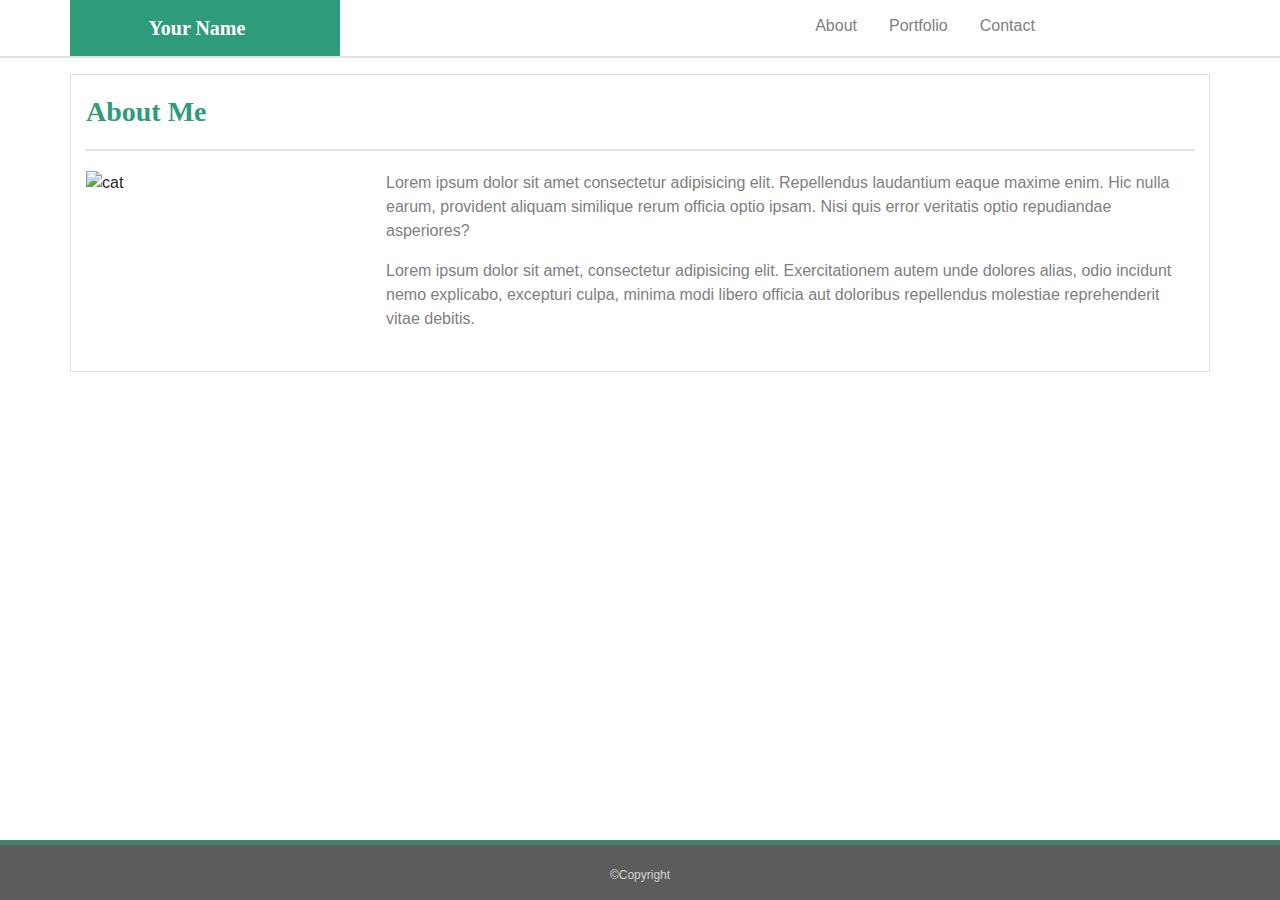
==== index.html @ bae1af8e "Initial commit" ====
<!DOCTYPE html>
<html class="no-js">
  <head>
    <meta charset="utf-8" />
    <meta http-equiv="X-UA-Compatible" content="IE=edge" />
    <title>About Me</title>
    <meta name="description" content="" />
    <meta name="viewport" content="width=device-width, initial-scale=1" />
    <link
      rel="stylesheet"
      href="https://stackpath.bootstrapcdn.com/bootstrap/4.4.1/css/bootstrap.min.css"
      integrity="sha384-Vkoo8x4CGsO3+Hhxv8T/Q5PaXtkKtu6ug5TOeNV6gBiFeWPGFN9MuhOf23Q9Ifjh"
      crossorigin="anonymous"
    />
    <link rel="stylesheet" href="styles.css" />
  </head>
  <body>
    <nav class="border-bottom white-bg mb-3">
      <div class="container-md">
        <div class="row">
          <div class="col-md col-sm-12 padding-to-zero">
            <nav class="navbar navbar-light teal-bg justify-content-center">
              <span class="navbar-brand mb-0 h1 text-white">Your Name</span>
            </nav>
          </div>
          <div class="col"></div>
          <div class="col-md-6">
            <ul class="nav justify-content-center">
              <li class="nav-item">
                <a class="nav-link" href="index.html">About</a>
              </li>
              <li class="nav-item">
                <a class="nav-link" href="portfolio.html">Portfolio</a>
              </li>
              <li class="nav-item">
                <a class="nav-link" href="contact.html">Contact</a>
              </li>
            </ul>
          </div>
        </div>
      </div>
    </nav>

    <div class="container white-bg border">
      <div class="row">
        <div class="col">
          <h3 class="border-bottom">About Me</h3>
        </div>
      </div>
      <div class="row">
        <div class="col">
          <img
            src="https://img.webmd.com/dtmcms/live/webmd/consumer_assets/site_images/article_thumbnails/other/cat_weight_other/1800x1200_cat_weight_other.jpg?resize=600px:*"
            class="float-left"
            id="cat"
            alt="cat"
          />
          <p>
            Lorem ipsum dolor sit amet consectetur adipisicing elit. Repellendus
            laudantium eaque maxime enim. Hic nulla earum, provident aliquam
            similique rerum officia optio ipsam. Nisi quis error veritatis optio
            repudiandae asperiores?
          </p>
          <p>
            Lorem ipsum dolor sit amet, consectetur adipisicing elit.
            Exercitationem autem unde dolores alias, odio incidunt nemo
            explicabo, excepturi culpa, minima modi libero officia aut doloribus
            repellendus molestiae reprehenderit vitae debitis.
          </p>
        </div>
      </div>
    </div>

    <footer class="footer">
        <div class="container text-center">
          <span>&copyCopyright</span>
        </div>
      </footer>
  </body>
</html>
---- styles.css ----
body {
    background-image: url("https://media.istockphoto.com/photos/light-texture-background-of-spots-halftone-picture-id963927280?k=6&m=963927280&s=170667a&w=0&h=QacyHjiUjuYhN0Z35RxHdRv5tNAo73fMeGKVabmx3Vo=");
  }

a{
    color: gray;
}
img{
    padding-right: 20px;
    padding-bottom: 20px;
}

h3{
    color: rgb(46, 155, 122);
    padding-top: 20px;
    padding-bottom: 20px;
    margin-bottom: 20px;
    font-family: Georgia, 'Times New Roman', Times, serif;
    font-weight: bold;
}

p{
    color: gray;
}

#cat{
    width: 300px;
    height: 200px;
}

.white-bg{
    background-color: white;
}

.teal-bg{
    background-color: rgb(46, 155, 122);
}

.padding-to-zero{
    padding: 0px;
}

.h1{
    font-family: Georgia, 'Times New Roman', Times, serif;
    font-weight: bold;
}

.nav{margin-top: 6px;}

.portfolio-img{
    width: 329px;
    padding-right: 0px;
}

.text-overlay {
    position: absolute;
    top: 80%;
    left: 50%;
    transform: translate(-50%, -50%);
    text-align: center;
    width: 329px;
    background-color: rgb(46, 155, 122);
    color: white;
    font-size: 24px;
    padding-top: 15px;
    padding-bottom: 15px;
  }

  .btn {
    border-radius: 0px;
}

.btn-primary {
    color: #fff;
    background-color:  rgb(46, 155, 122);
    border-color: rgb(46, 155, 122);
    margin-bottom: 20px;
}

.btn-primary:hover {
    background-color: rgba(46, 155, 122, 0.63);
    border-color: rgba(46, 155, 122, 0.63);
}

.border-bottom {
    border-bottom: 2px solid #dee2e6!important;
}
  
.footer {
    position: fixed;
    bottom: 0;
    width: 100%;
    height: 60px;
    line-height: 60px;
    background-color: rgb(92, 92, 92);
    color: lightgray;
    font-size: 12px;
    border-top:  5px solid rgba(46, 155, 122, 0.63);
}

@media screen and (max-width: 767px) {
    #cat{
      width: 100%;
      height: 300px;
      float: none;
      margin-left: .7rem;
    }
  }
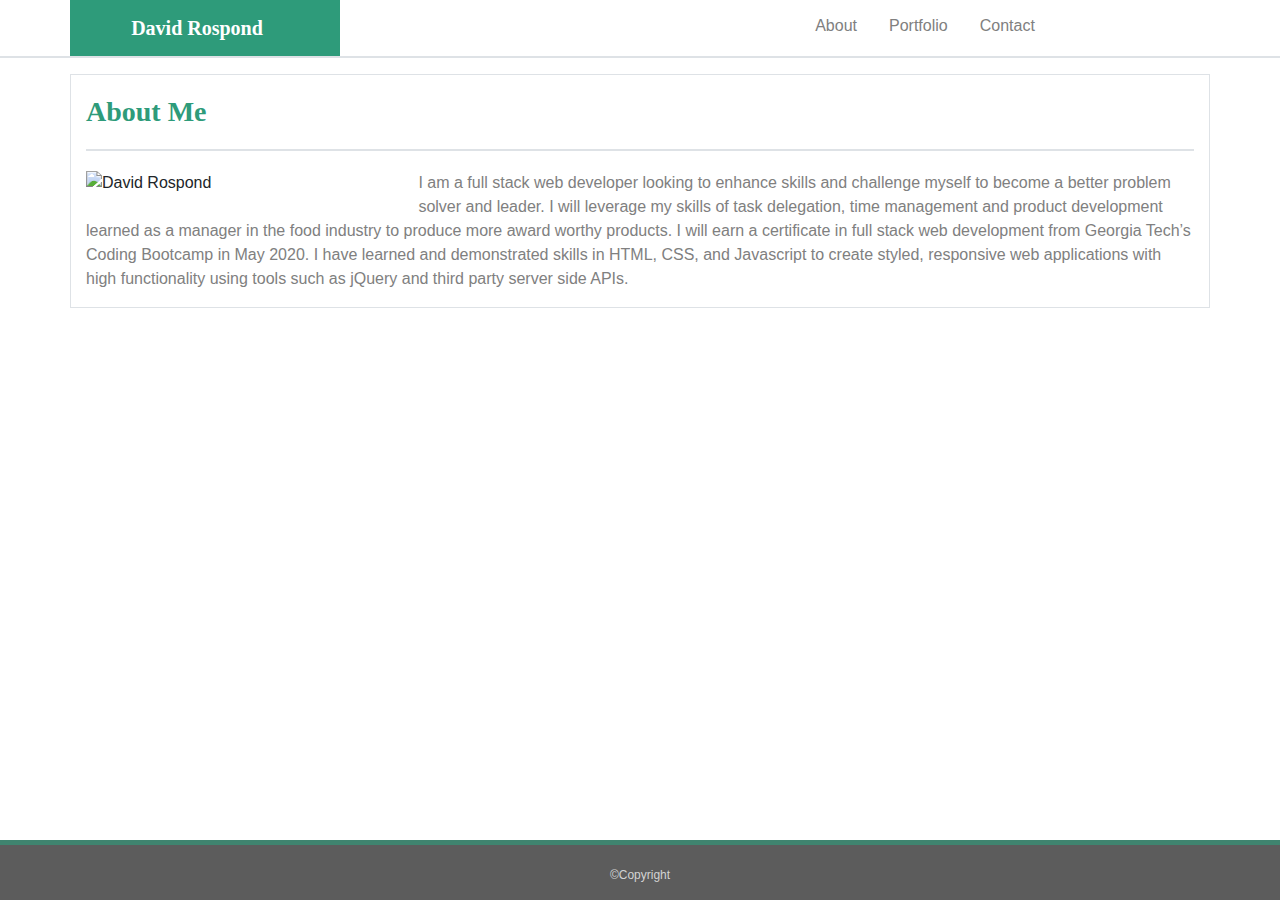
==== commit b91e2b18: "Added resume and about me info" ====
--- a/index.html
+++ b/index.html
@@ -20,7 +20,7 @@
         <div class="row">
           <div class="col-md col-sm-12 padding-to-zero">
             <nav class="navbar navbar-light teal-bg justify-content-center">
-              <span class="navbar-brand mb-0 h1 text-white">Your Name</span>
+              <span class="navbar-brand mb-0 h1 text-white">David Rospond</span>
             </nav>
           </div>
           <div class="col"></div>
@@ -50,31 +50,31 @@
       <div class="row">
         <div class="col">
           <img
-            src="https://img.webmd.com/dtmcms/live/webmd/consumer_assets/site_images/article_thumbnails/other/cat_weight_other/1800x1200_cat_weight_other.jpg?resize=600px:*"
+            src="profile_pic.jpg"
             class="float-left"
-            id="cat"
-            alt="cat"
+            id="profile_pic"
+            alt="David Rospond"
           />
           <p>
-            Lorem ipsum dolor sit amet consectetur adipisicing elit. Repellendus
-            laudantium eaque maxime enim. Hic nulla earum, provident aliquam
-            similique rerum officia optio ipsam. Nisi quis error veritatis optio
-            repudiandae asperiores?
-          </p>
-          <p>
-            Lorem ipsum dolor sit amet, consectetur adipisicing elit.
-            Exercitationem autem unde dolores alias, odio incidunt nemo
-            explicabo, excepturi culpa, minima modi libero officia aut doloribus
-            repellendus molestiae reprehenderit vitae debitis.
+            I am a full stack web developer looking to enhance skills and
+            challenge myself to become a better problem solver and leader. I
+            will leverage my skills of task delegation, time management and
+            product development learned as a manager in the food industry to
+            produce more award worthy products. I will earn a certificate in
+            full stack web development from Georgia Tech’s Coding Bootcamp in
+            May 2020. I have learned and demonstrated skills in HTML, CSS, and
+            Javascript to create styled, responsive web applications with high
+            functionality using tools such as jQuery and third party server side
+            APIs.
           </p>
         </div>
       </div>
     </div>
 
     <footer class="footer">
-        <div class="container text-center">
-          <span>&copyCopyright</span>
-        </div>
-      </footer>
+      <div class="container text-center">
+        <span>&copyCopyright</span>
+      </div>
+    </footer>
   </body>
 </html>
--- a/styles.css
+++ b/styles.css
@@ -23,9 +23,10 @@
     color: gray;
 }
 
-#cat{
-    width: 300px;
-    height: 200px;
+#profile_pic{
+    /* width: 300px;
+    height: 200px; */
+    width: 30%;
 }
 
 .white-bg{
@@ -99,9 +100,8 @@
 }
 
 @media screen and (max-width: 767px) {
-    #cat{
+    #profile_pic{
       width: 100%;
-      height: 300px;
       float: none;
       margin-left: .7rem;
     }
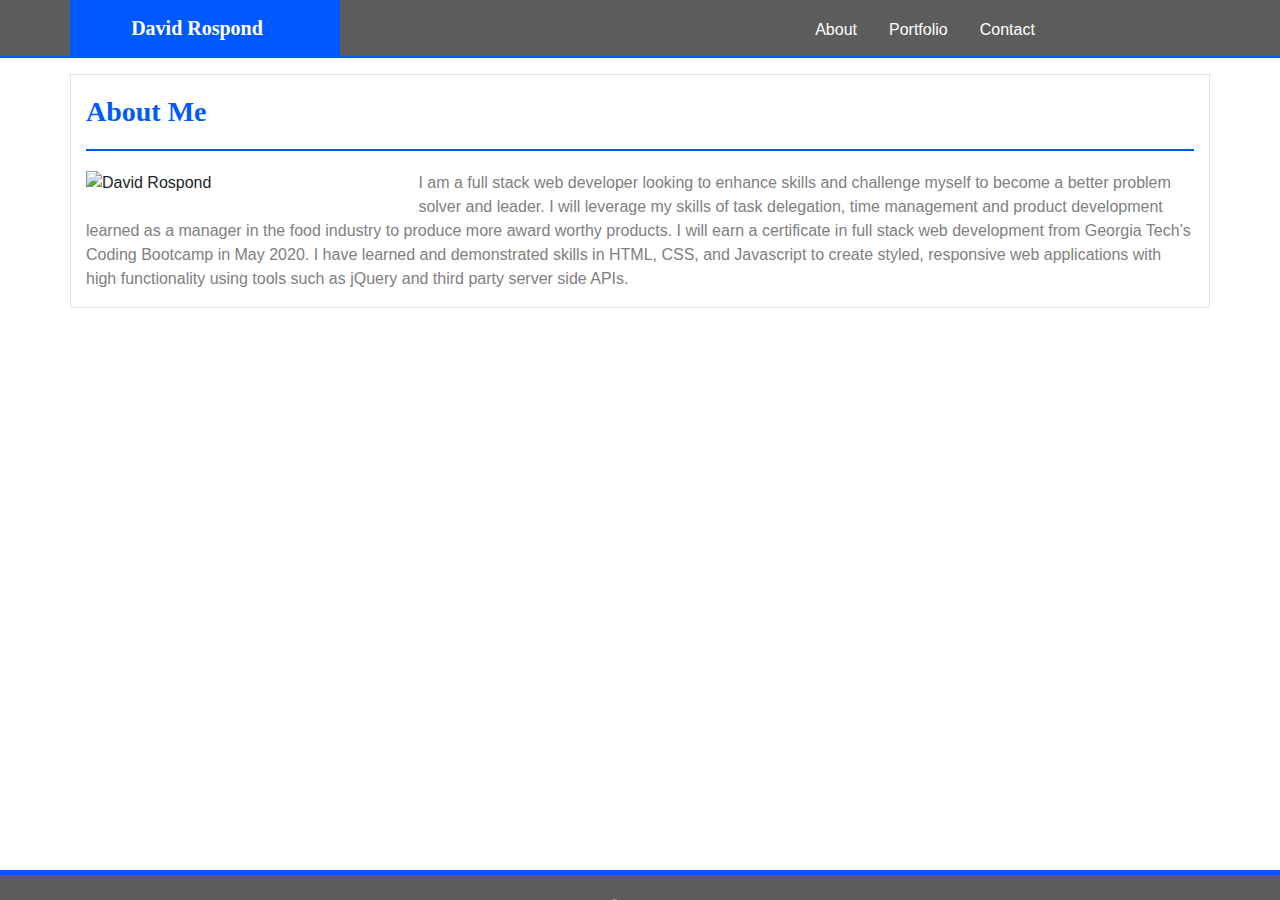
==== commit 22e70270: "Updated portfolio and contact" ====
--- a/index.html
+++ b/index.html
@@ -15,7 +15,7 @@
     <link rel="stylesheet" href="styles.css" />
   </head>
   <body>
-    <nav class="border-bottom white-bg mb-3">
+    <nav class="border-bottom mb-3">
       <div class="container-md">
         <div class="row">
           <div class="col-md col-sm-12 padding-to-zero">
--- a/styles.css
+++ b/styles.css
@@ -11,7 +11,7 @@
 }
 
 h3{
-    color: rgb(46, 155, 122);
+    color: rgb(0, 89, 255);
     padding-top: 20px;
     padding-bottom: 20px;
     margin-bottom: 20px;
@@ -23,18 +23,24 @@
     color: gray;
 }
 
+li{
+    line-height: 2rem;
+}
+
+nav{
+    background-color: rgb(92, 92, 92);
+}
+
 #profile_pic{
-    /* width: 300px;
-    height: 200px; */
     width: 30%;
 }
 
 .white-bg{
-    background-color: white;
+    background-color: rgb(255, 255, 255);
 }
 
 .teal-bg{
-    background-color: rgb(46, 155, 122);
+    background-color: rgb(0, 89, 255);
 }
 
 .padding-to-zero{
@@ -46,7 +52,18 @@
     font-weight: bold;
 }
 
-.nav{margin-top: 6px;}
+.nav{
+    margin-top: 6px;
+}
+
+.nav-link{
+    color: white;
+}
+
+a:hover {
+    color: rgb(0, 89, 255)b3;
+    text-decoration: underline;
+}
 
 .portfolio-img{
     width: 329px;
@@ -55,12 +72,12 @@
 
 .text-overlay {
     position: absolute;
-    top: 80%;
+    top: 83%;
     left: 50%;
     transform: translate(-50%, -50%);
     text-align: center;
     width: 329px;
-    background-color: rgb(46, 155, 122);
+    background-color: rgb(0, 89, 255);
     color: white;
     font-size: 24px;
     padding-top: 15px;
@@ -73,30 +90,30 @@
 
 .btn-primary {
     color: #fff;
-    background-color:  rgb(46, 155, 122);
-    border-color: rgb(46, 155, 122);
+    background-color:  rgb(0, 89, 255);
+    border-color: rgb(0, 89, 255);
     margin-bottom: 20px;
 }
 
 .btn-primary:hover {
-    background-color: rgba(46, 155, 122, 0.63);
-    border-color: rgba(46, 155, 122, 0.63);
+    background-color: rgb(0, 89, 255);
+    border-color: rgb(0, 89, 255);
 }
 
 .border-bottom {
-    border-bottom: 2px solid #dee2e6!important;
+    border-bottom: 2px solid rgb(0, 89, 255)!important;
 }
   
 .footer {
     position: fixed;
     bottom: 0;
     width: 100%;
-    height: 60px;
+    height: 30px;
     line-height: 60px;
     background-color: rgb(92, 92, 92);
     color: lightgray;
     font-size: 12px;
-    border-top:  5px solid rgba(46, 155, 122, 0.63);
+    border-top:  5px solid rgb(0, 89, 255);
 }
 
 @media screen and (max-width: 767px) {
